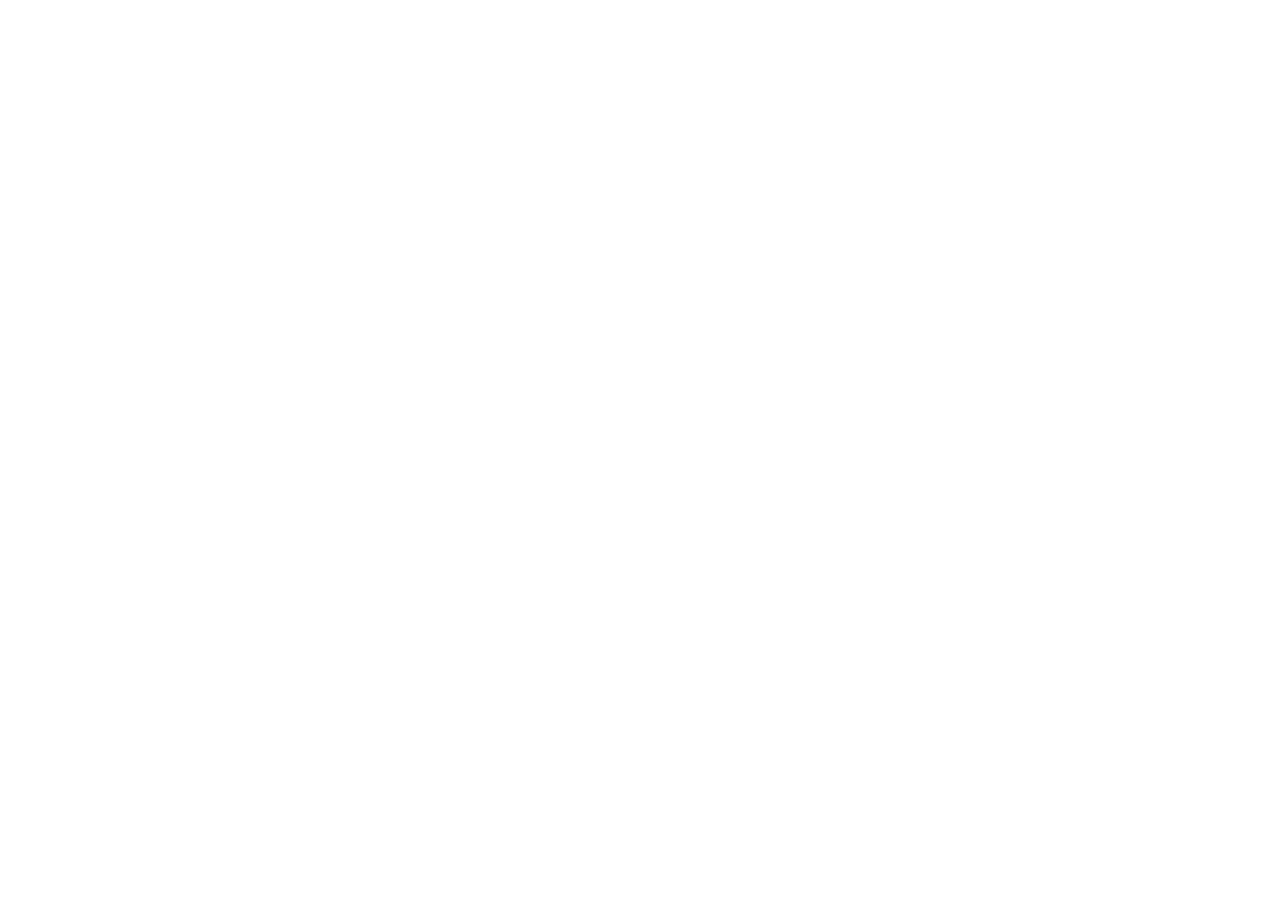
==== about.html @ adf63b5b "first commit" ====
<!DOCTYPE html>
<html lang="en">
<head>
    <meta charset="UTF-8">
    <meta http-equiv="X-UA-Compatible" content="IE=edge">
    <meta name="viewport" content="width=device-width, initial-scale=1.0">
    <title>Document</title>
    <link href="styles.css" rel="stylesheet">
    <script src="scripts/jquery.main.js"></script>
    <script src="scripts/main.js"></script>
</head>
<body>
    
</body>
</html>
---- styles.css ----
img {
  width: 100%;
}

ul {
  list-style-type: none;
}

li a {
  text-decoration: none;
}

a {
  color: grey;
}

a:hover {
  font-weight: bold;
  cursor: pointer;
}

p {
  color: grey;
  margin: 0px;
}

input {
  background-color: grey;
  border: none;
}

.menu {
  height: 100%;
  width: 20%;
}

.container {
  display: flex;
}

.containerItems {
  display: flex;
  justify-content: space-between;
  padding-top: 20px;
}

.main {
  width: 80%;
}

.centerText {
  text-align: center;
}

.trettio {
  width: 31%;
}

.moreInfo:hover {
  cursor: pointer;
  font-weight: bold;
}

.expandingImg {
  width: 150px;
  padding-top: 10px;
}

/*# sourceMappingURL=styles.css.map */
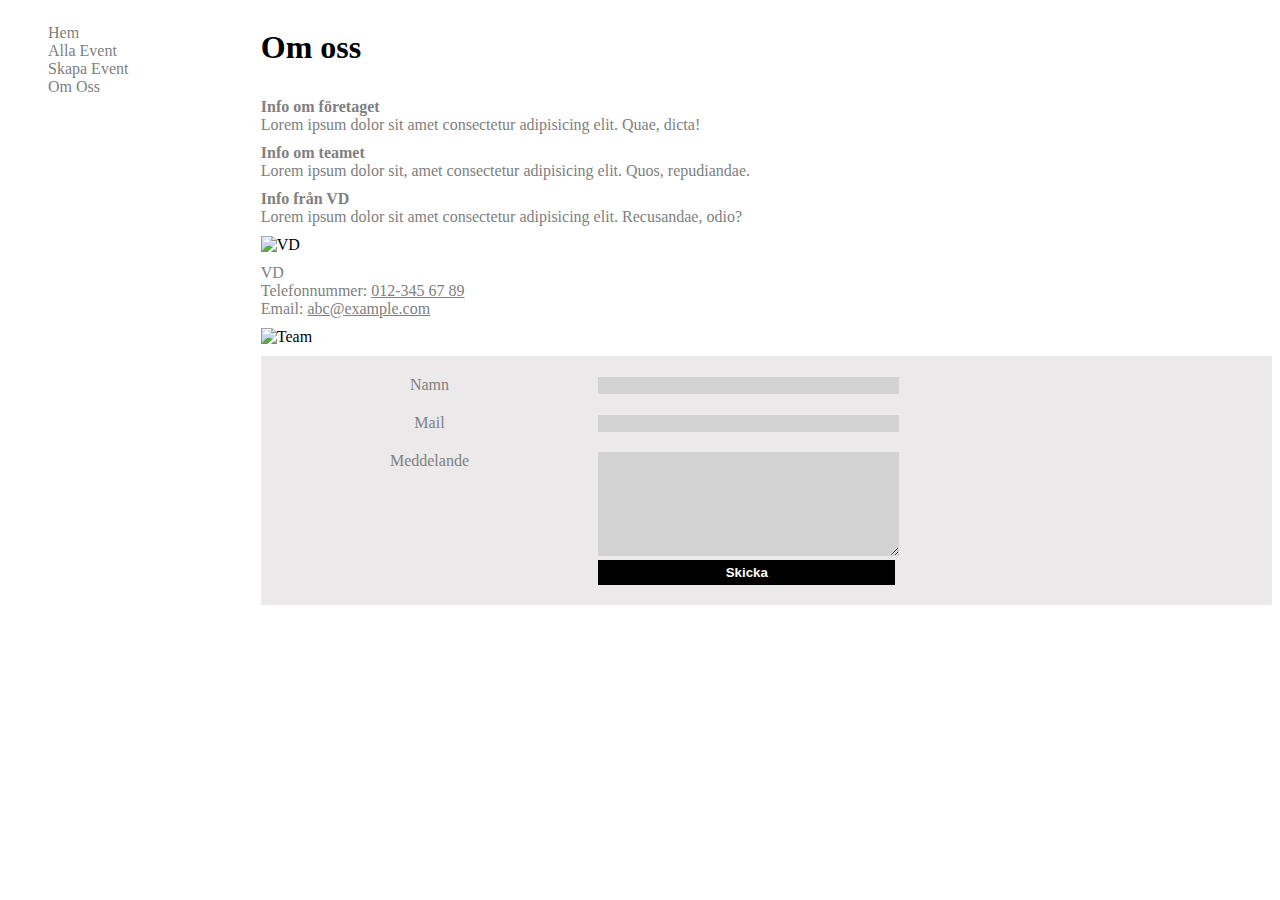
==== commit eca82482: "final version" ====
--- a/about.html
+++ b/about.html
@@ -10,6 +10,65 @@
     <script src="scripts/main.js"></script>
 </head>
 <body>
-    
+    <div class="container">
+        <div class="menu">
+            <nav>
+                <ul>
+                    <li><a href="index.html">Hem</a></li>
+                    <li><a href="allEvents.html">Alla Event</a></li>
+                    <li><a href="createEvent.html">Skapa Event</a></li>
+                    <li><a href="about.html">Om Oss</a></li>
+                </ul>
+            </nav>
+        </div>
+
+        <div class="main">
+            <h1>Om oss</h1>
+            <p class="pök">Info om företaget</p>
+            <p>Lorem ipsum dolor sit amet consectetur adipisicing elit. Quae, dicta!</p>
+            <p class="pök">Info om teamet</p>
+            <p>Lorem ipsum dolor sit, amet consectetur adipisicing elit. Quos, repudiandae.</p>
+            <p class="pök">Info från VD</p>
+            <p>Lorem ipsum dolor sit amet consectetur adipisicing elit. Recusandae, odio?</p>
+            <img class="trettio teamAndVd"
+                src="https://images.unsplash.com/photo-1519085360753-af0119f7cbe7?ixlib=rb-1.2.1&ixid=MnwxMjA3fDB8MHxwaG90by1wYWdlfHx8fGVufDB8fHx8&auto=format&fit=crop&w=687&q=80"
+                alt="VD"
+            >            
+            <p>VD</p>
+            <p>Telefonnummer: <a href="tel:012-3456789">012-345 67 89</a></p>
+            <p>Email: <a href = "mailto: abc@example.com">abc@example.com</a></p>
+            <img class="teamAndVd"
+                src="https://media.istockphoto.com/photos/confidence-and-success-picture-id1302147863"
+                alt="Team"
+            >
+            <div id="thanksMsg" style="background-color: rgb(235, 233, 233);">
+                <div class="row">
+                    <div class="column">
+                        <p>Namn</p>
+                    </div>
+                    <div class="column">
+                        <input type="text">
+                    </div>
+                </div>
+                <div class="row">
+                    <div class="column">
+                        <p>Mail</p>
+                    </div>
+                    <div class="column">
+                        <input type="text">
+                    </div>
+                </div>
+                <div class="row">
+                    <div class="column">
+                        <p>Meddelande</p>
+                    </div>
+                    <div class="column">
+                        <textarea type="text"></textarea>
+                        <button class="sendBtn">Skicka</button>
+                    </div>
+                </div>
+            </div>
+        </div>
+    </div>
 </body>
 </html>--- a/styles.css
+++ b/styles.css
@@ -1,3 +1,4 @@
+@charset "UTF-8";
 img {
   width: 100%;
 }
@@ -25,8 +26,26 @@
 }
 
 input {
-  background-color: grey;
+  background-color: lightgray;
   border: none;
+  width: 100%;
+}
+
+select {
+  background-color: lightgray;
+  border: none;
+  width: 100%;
+}
+
+textarea {
+  background-color: lightgray;
+  border: none;
+  width: 100%;
+  height: 100px;
+}
+
+.biggerInput {
+  height: 100px;
 }
 
 .menu {
@@ -66,4 +85,45 @@
   padding-top: 10px;
 }
 
+.column {
+  float: left;
+  width: 30%;
+  padding: 10px;
+}
+.column .inputPicPadding {
+  margin-top: 10%;
+}
+
+.row:after {
+  content: "";
+  display: table;
+  clear: both;
+}
+
+.teamAndVd {
+  padding-top: 10px;
+  padding-bottom: 10px;
+}
+
+.sendBtn {
+  width: 100%;
+  background-color: black;
+  color: white;
+  border: none;
+  cursor: pointer;
+  padding: 5px;
+  font-weight: bold;
+}
+
+.pök {
+  font-weight: bold;
+  padding-top: 10px;
+}
+
+#thanksMsg {
+  text-align: center;
+  padding: 10px;
+  color: grey;
+}
+
 /*# sourceMappingURL=styles.css.map */
